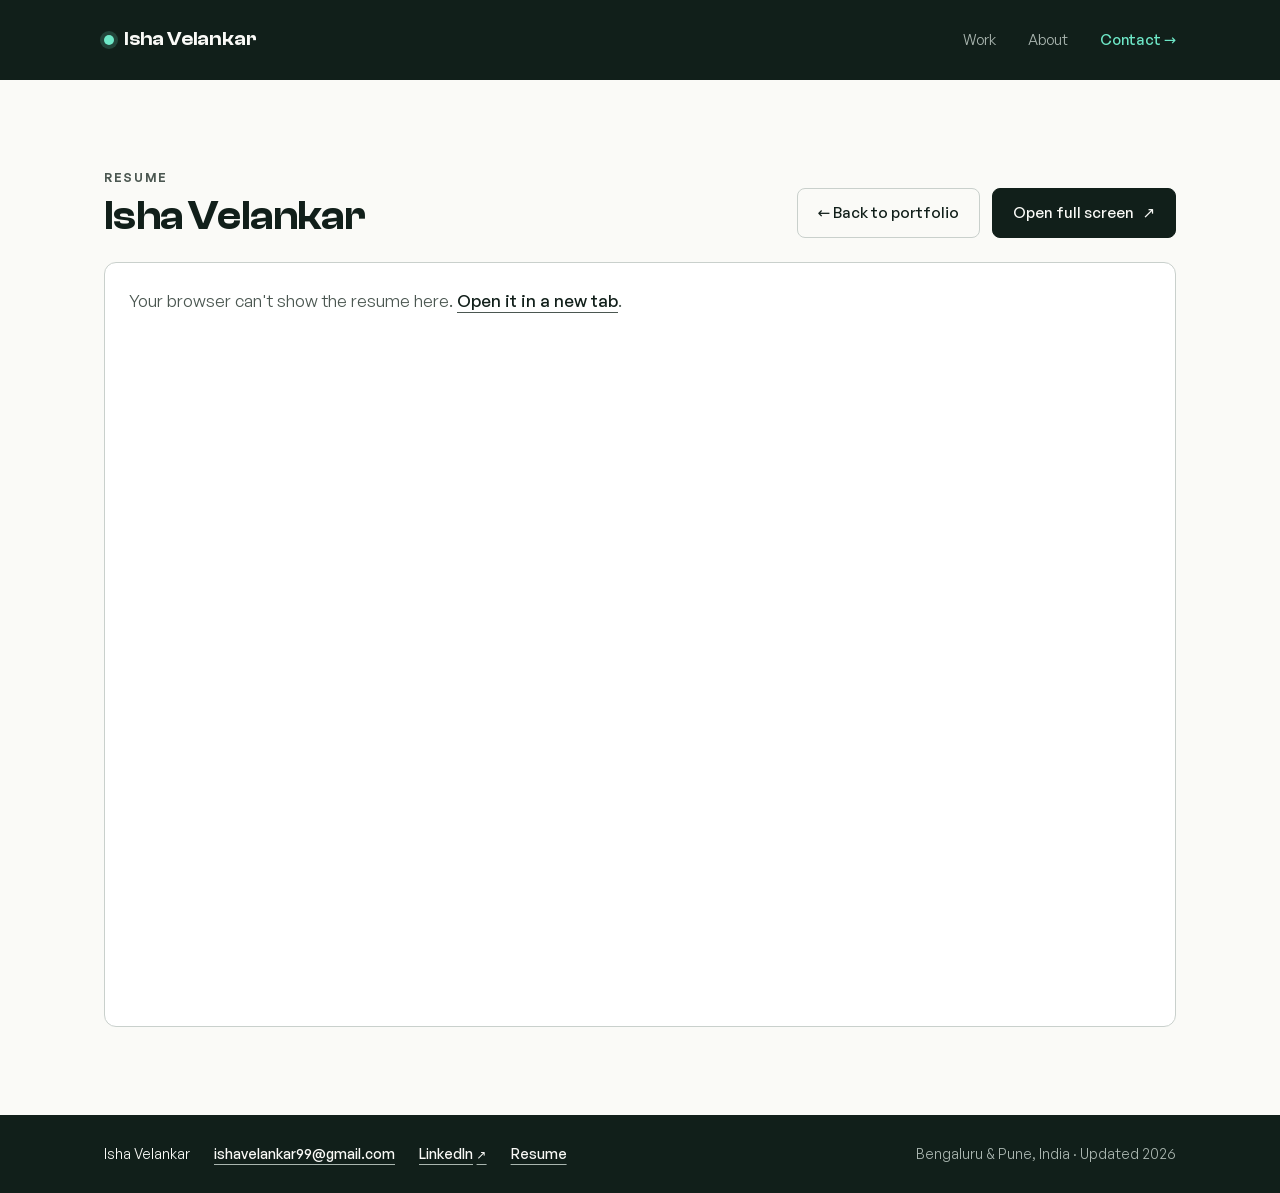
==== resume/index.html @ 48c4b6ac "Add files via upload" ====
<!DOCTYPE html><html lang="en"> <head><meta charset="utf-8"><meta name="viewport" content="width=device-width, initial-scale=1"><title>Resume, Isha Velankar</title><meta name="description" content="Isha Velankar's resume: product owner in travel tech, grounded in UX research and user experience design."><meta name="theme-color" content="#111f1a"><meta property="og:title" content="Resume, Isha Velankar"><meta property="og:description" content="Isha Velankar's resume: product owner in travel tech, grounded in UX research and user experience design."><meta property="og:type" content="website"><meta property="og:url" content="https://isha-velankar99.github.io/resume/"><meta property="og:image" content="https://isha-velankar99.github.io/og.jpg"><meta property="og:image:width" content="1200"><meta property="og:image:height" content="630"><meta property="og:image:alt" content="Isha Velankar: Making products make sense. Product owner with a UX research and design background."><meta name="twitter:card" content="summary_large_image"><link rel="canonical" href="https://isha-velankar99.github.io/resume/"><link rel="icon" href="/favicon.svg" type="image/svg+xml"><link rel="preload" href="/fonts/clash-display-600.woff2" as="font" type="font/woff2" crossorigin><link rel="preload" href="/fonts/general-sans-400.woff2" as="font" type="font/woff2" crossorigin><link rel="stylesheet" href="/assets/index.oR3Uc1Db.css"></head> <body> <a class="skip" href="#main">Skip to content</a> <header class="site-head dark"> <div class="wrap site-head__inner"> <a class="wordmark" href="/#top" aria-label="Isha Velankar, back to top"> <span class="wordmark__node" aria-hidden="true"></span>Isha Velankar </a> <nav aria-label="Main"> <a href="/#work">Work</a><a href="/#about">About</a> <a class="nav-cta" href="/#contact">Contact <span aria-hidden="true">→</span></a> </nav> </div> </header> <main id="main">  <section class="section wrap resume" aria-labelledby="resume-title"> <div class="resume__head"> <div> <p class="eyebrow">Resume</p> <h1 id="resume-title" class="section-title">Isha Velankar</h1> </div> <div class="resume__actions"> <a class="btn btn--secondary" href="/">← Back to portfolio</a> <a class="btn" href="/Isha_Velankar_Resume.pdf" target="_blank" rel="noopener">Open full screen <span aria-hidden="true">↗</span></a> </div> </div> <object class="resume__doc" data="/Isha_Velankar_Resume.pdf#view=FitH&#38;navpanes=0" type="application/pdf" aria-label="Isha Velankar's resume"> <p class="resume__fallback">
Your browser can't show the resume here. <a class="text-link" href="/Isha_Velankar_Resume.pdf" target="_blank" rel="noopener">Open it in a new tab</a>.
</p> </object> </section>  </main> <footer class="site-foot dark"> <div class="wrap site-foot__inner"> <div class="site-foot__links"> <span>Isha Velankar</span> <a class="text-link" href="mailto:ishavelankar99@gmail.com">ishavelankar99@gmail.com</a> <a href="https://www.linkedin.com/in/isha-velankar" class="text-link" target="_blank" rel="noopener noreferrer">LinkedIn<span class="ext" aria-hidden="true">↗</span><span class="sr-only"> (opens in a new tab)</span></a> <a href="/resume/" class="text-link">Resume</a> </div> <span class="site-foot__meta">Bengaluru &amp; Pune, India · Updated 2026</span> </div> </footer> </body></html>
---- assets/index.oR3Uc1Db.css ----
@font-face{font-family:Clash Display;src:url(/fonts/clash-display-500.woff2) format("woff2");font-weight:500;font-display:swap}@font-face{font-family:Clash Display;src:url(/fonts/clash-display-600.woff2) format("woff2");font-weight:600;font-display:swap}@font-face{font-family:General Sans;src:url(/fonts/general-sans-400.woff2) format("woff2");font-weight:400;font-display:swap}@font-face{font-family:General Sans;src:url(/fonts/general-sans-500.woff2) format("woff2");font-weight:500;font-display:swap}@font-face{font-family:General Sans;src:url(/fonts/general-sans-600.woff2) format("woff2");font-weight:600;font-display:swap}:root{--forest: #111f1a;--mint: #6ee7c7;--mist: #d8f5ee;--stone: #e5e7e3;--white: #fafaf7;--ink: #18211d;--rule: #c9d0cc;--muted: #4b5751;--muted-dark: #a9b5af;--forest-2: #1b2c25;--rule-dark: #2c3d36;--display: "Clash Display", "Inter", system-ui, sans-serif;--sans: "General Sans", "Inter", system-ui, sans-serif;--wrap: 1200px;--gutter: clamp(16px, 5vw, 64px);--section: clamp(48px, 7.2vw, 88px);--section-head: clamp(24px, 4vw, 40px);--r-card: 12px;--r-btn: 8px;--ease: .2s ease}*,*:before,*:after{box-sizing:border-box}html{scroll-behavior:smooth;-webkit-text-size-adjust:100%;scroll-padding-top:16px}@media(prefers-reduced-motion:reduce){html{scroll-behavior:auto}*,*:before,*:after{transition:none!important;animation:none!important}}body{margin:0;background:var(--white);color:var(--ink);font-family:var(--sans);font-size:1.0625rem;line-height:1.6;overflow-x:hidden}img{max-width:100%;display:block}a{color:inherit}h1,h2,h3,h4{font-family:var(--display);font-weight:600;line-height:1.08;margin:0;letter-spacing:-.015em;color:var(--forest)}p{margin:0}ul,ol{margin:0;padding:0;list-style:none}::selection{background:var(--mint);color:var(--forest)}:focus-visible{outline:2px solid var(--forest);outline-offset:3px;border-radius:4px}.dark :focus-visible{outline-color:var(--mint)}.wrap{max-width:var(--wrap);margin-inline:auto;padding-inline:var(--gutter)}.sr-only{position:absolute;width:1px;height:1px;padding:0;margin:-1px;overflow:hidden;clip:rect(0 0 0 0);white-space:nowrap;border:0}.skip{position:absolute;left:-9999px}.skip:focus{left:16px;top:16px;background:var(--mint);color:var(--forest);padding:8px 14px;z-index:10}.ext{font-size:.85em;margin-left:.3em}.dark{background:var(--forest);color:var(--white)}.dark h1,.dark h2,.dark h3{color:var(--white)}.eyebrow{font-size:.75rem;font-weight:600;letter-spacing:.14em;text-transform:uppercase;color:var(--muted)}.dark .eyebrow{color:var(--muted-dark)}.hl{background:linear-gradient(transparent 12%,var(--mint) 12%,var(--mint) 92%,transparent 92%);color:var(--forest);padding:0 .12em;margin:0 -.04em;box-decoration-break:clone;-webkit-box-decoration-break:clone}.btn{display:inline-flex;align-items:center;gap:8px;font-family:var(--sans);font-weight:500;font-size:.95rem;padding:12px 20px;min-height:46px;border-radius:var(--r-btn);background:var(--forest);color:var(--white);text-decoration:none;border:1px solid var(--forest);transition:background var(--ease),color var(--ease),border-color var(--ease)}.btn:hover{background:#1f3a30;border-color:#1f3a30}.btn--secondary{background:transparent;color:var(--forest);border-color:var(--rule)}.btn--secondary:hover{background:var(--mist);border-color:var(--forest)}.dark .btn{background:var(--mint);color:var(--forest);border-color:var(--mint)}.dark .btn:hover{background:#9af0d9;border-color:#9af0d9}.dark .btn--secondary{background:transparent;color:var(--white);border-color:var(--rule-dark)}.dark .btn--secondary:hover{background:var(--forest-2);border-color:var(--muted-dark)}.btn .arrow{transition:transform var(--ease)}.btn:hover .arrow{transform:translate(3px)}.text-link{font-weight:500;color:var(--forest);text-decoration:underline;text-decoration-thickness:1px;text-underline-offset:5px;text-decoration-color:var(--muted);transition:text-decoration-color var(--ease)}.text-link:hover{text-decoration-color:var(--forest);text-decoration-thickness:2px}.dark .text-link{color:var(--white);text-decoration-color:var(--muted-dark)}.dark .text-link:hover{text-decoration-color:var(--mint)}.text-link.is-soon{text-decoration:none;color:var(--muted)}.dark .text-link.is-soon{color:var(--muted-dark)}.is-soon{cursor:default}.soon-tag{display:inline-block;margin-left:6px;padding:2px 8px;border-radius:999px;font-size:.7rem;font-weight:600;letter-spacing:.04em;text-transform:uppercase;background:var(--mist);color:var(--forest)}.site-head__inner{display:flex;justify-content:space-between;align-items:center;gap:16px;padding-block:24px}.wordmark{display:inline-flex;align-items:center;gap:10px;font-family:var(--display);font-weight:600;font-size:1.2rem;text-decoration:none;letter-spacing:-.01em}.wordmark__node{width:10px;height:10px;border-radius:50%;background:var(--mint);box-shadow:0 0 0 4px #6ee7c72e}.site-head nav{display:flex;flex-wrap:wrap;align-items:center;gap:6px clamp(16px,3vw,32px);font-size:.92rem}.site-head nav a{text-decoration:none;color:var(--muted-dark);padding-block:4px;transition:color var(--ease)}.site-head nav a:hover{color:var(--white)}.site-head nav .nav-cta{color:var(--mint);font-weight:500}@media(max-width:720px){.site-head__inner{flex-direction:column;align-items:flex-start;gap:8px}.site-head nav{gap:4px 18px}}.section{padding-block:var(--section)}.section+.section{border-top:1px solid var(--rule)}.section__head{max-width:680px;margin-bottom:var(--section-head)}.section__head .eyebrow{display:block;margin-bottom:12px}.section-title{font-size:clamp(1.75rem,3.4vw,2.5rem)}.section-intro{margin-top:12px;color:var(--muted);font-size:1.125rem}.hero{padding-block:clamp(32px,5.6vw,72px) var(--section)}.hero__grid{display:grid;grid-template-columns:repeat(12,minmax(0,1fr));column-gap:clamp(16px,2.5vw,32px);row-gap:48px;align-items:center}.hero__content{grid-column:1 / span 7}.hero__aside{grid-column:8 / span 5;padding-left:clamp(0px,2vw,24px)}.hero__line{margin-top:20px;font-size:clamp(2.5rem,6vw,4.5rem);line-height:1.02;letter-spacing:-.025em}.hero__sub{margin-top:20px;font-family:var(--display);font-weight:500;font-size:clamp(1.25rem,2vw,1.5rem);line-height:1.3;color:var(--white)}.hero__intro{margin-top:14px;max-width:50ch;font-size:1.125rem;color:var(--muted-dark)}.hero__cta{display:flex;flex-wrap:wrap;gap:12px;margin-top:32px}.bot{margin:0 auto;max-width:400px}.bot svg{width:100%;height:auto;display:block;overflow:visible}.bot__shell{fill:#dfe5e1}.bot__ear{fill:#b9c4be}.bot__ear-tip{fill:var(--mint)}.bot__visor{fill:var(--forest)}.bot__rim{fill:none;stroke:#fff;stroke-width:3;stroke-linecap:round;opacity:.9}.bot__collar{fill:none;stroke:var(--forest);stroke-width:3;stroke-linecap:round}.bot__screen{fill:var(--mint);stroke:var(--forest);stroke-width:3;stroke-linejoin:round}.bot__smile{fill:none;stroke:var(--forest);stroke-width:4.5;stroke-linecap:round}.bot__arm{fill:none;stroke:#dfe5e1;stroke-width:32;stroke-linecap:round}.bot__eye{fill:var(--mint);stroke:var(--mint);stroke-width:3;stroke-linejoin:round}.bot__glints circle{fill:#fff;opacity:.85}.bot__blush{fill:#f59a9a;opacity:.7}.bot__shadow{fill:#000;opacity:.3;transform-box:fill-box;transform-origin:center;animation:bot-shadow 2s ease-in-out infinite alternate}.bot__bubble-bg{fill:var(--mint)}.bot__hi{font-family:var(--display);font-weight:600;font-size:24px;fill:var(--forest)}.bot__float{animation:bot-float 2s ease-in-out infinite alternate}.bot__head{transform-box:view-box;transform-origin:200px 204px;animation:bot-tilt 4s ease-in-out infinite both}.bot__glints{animation:bot-glints 4s ease-in-out infinite both}.bot__blush{animation:bot-blush 4s ease-in-out infinite both}.bot__wave{transform-box:view-box;transform-origin:246px 218px;animation:bot-wave 4s ease-in-out infinite both}.bot__bubble{transform-box:fill-box;transform-origin:10% 100%;animation:bot-bubble 4s ease-in-out infinite both}@keyframes bot-float{0%{transform:translateY(0)}to{transform:translateY(-8px)}}@keyframes bot-shadow{0%{transform:scale(1);opacity:.3}to{transform:scale(.86);opacity:.2}}@keyframes bot-glints{0%,18%{opacity:1}24%,92%{opacity:0}98%,to{opacity:1}}@keyframes bot-blush{0%,30%{opacity:0}40%,82%{opacity:.7}92%,to{opacity:0}}@keyframes bot-tilt{0%,38%{transform:rotate(0)}48%,70%{transform:rotate(-5deg)}80%,to{transform:rotate(0)}}@keyframes bot-wave{0%,38%{transform:rotate(0)}45%{transform:rotate(-82deg)}51%{transform:rotate(-64deg)}57%{transform:rotate(-84deg)}63%{transform:rotate(-64deg)}69%{transform:rotate(-82deg)}78%,to{transform:rotate(0)}}@keyframes bot-bubble{0%,40%{opacity:0;transform:scale(.6)}47%{opacity:1;transform:scale(1.08)}51%,80%{opacity:1;transform:scale(1)}87%,to{opacity:0;transform:scale(.8)}}.now{display:inline-flex;align-items:center;gap:10px;margin-top:24px;padding:8px 14px 8px 12px;border-radius:999px;border:1px solid var(--rule-dark);background:var(--forest-2);font-size:.9rem;color:var(--muted-dark);text-decoration:none;transition:border-color var(--ease),color var(--ease)}.now b{color:var(--white);font-weight:600}.now:hover{border-color:var(--mint);color:var(--white)}.now__dot{width:8px;height:8px;border-radius:50%;background:var(--mint);box-shadow:0 0 #6ee7c799;animation:now-pulse 2.4s ease-out infinite;flex:none}@keyframes now-pulse{0%{box-shadow:0 0 #6ee7c78c}70%,to{box-shadow:0 0 0 8px #6ee7c700}}.hero__foot{grid-column:1 / -1;display:flex;flex-wrap:wrap;justify-content:space-between;gap:8px 24px;padding-top:18px;border-top:1px solid var(--rule-dark)}@media(max-width:960px){.hero__content,.hero__aside{grid-column:1 / -1}.hero__aside{max-width:520px}}.grid{display:grid;gap:clamp(20px,2.5vw,28px);grid-template-columns:repeat(2,minmax(0,1fr))}@media(max-width:720px){.grid{grid-template-columns:1fr}}.card{position:relative;display:flex;flex-direction:column;background:#fff;border:1px solid var(--rule);border-radius:var(--r-card);overflow:hidden;transition:border-color var(--ease),transform var(--ease);scroll-margin-top:24px}.card:not(.card--soon):hover{border-color:var(--forest);transform:translateY(-2px)}.card:target{outline:2px solid var(--forest);outline-offset:3px}.card__frame{position:relative;aspect-ratio:16 / 10;background:var(--stone);overflow:hidden;border-bottom:1px solid var(--rule)}.card__frame img{width:100%;height:100%;object-fit:cover}@media(hover:none){.card .card__strip{display:none}}.card__strip{position:absolute;left:12px;right:12px;bottom:12px;display:flex;flex-wrap:wrap;gap:6px;padding:10px 12px;border-radius:10px;background:var(--forest);box-shadow:0 10px 24px -12px #111f1a99}.card__strip li{font-size:.8rem;font-weight:500;color:var(--white);display:inline-flex;align-items:center}.card__strip li+li:before{content:"";width:4px;height:4px;border-radius:50%;background:var(--mint);margin:0 8px 0 2px}@media(hover:hover){.card__strip{opacity:0;transform:translateY(12px);transition:opacity var(--ease),transform .25s cubic-bezier(.2,.8,.2,1)}.card:hover .card__strip,.card:focus-within .card__strip{opacity:1;transform:none}.card:not(.card--soon):hover .card__frame img{transform:scale(1.04)}}.card__frame img{transition:transform .5s cubic-bezier(.2,.8,.2,1)}.card__placeholder{position:absolute;inset:0;display:flex;align-items:flex-end;padding:24px;font-family:var(--display);font-weight:600;font-size:1.75rem;color:var(--forest);background:var(--mist)}.card__badge{position:absolute;top:14px;left:14px;display:inline-flex;align-items:center;gap:6px;padding:4px 10px;border-radius:999px;background:var(--forest);color:var(--white);font-size:.72rem;font-weight:600;letter-spacing:.04em;text-transform:uppercase}.card__badge--live:before{content:"";width:6px;height:6px;border-radius:50%;background:var(--mint)}.card__arrow{position:absolute;top:14px;right:14px;display:grid;place-items:center;width:36px;height:36px;border-radius:var(--r-btn);background:var(--white);border:1px solid var(--rule);color:var(--forest);transition:background var(--ease)}.card:not(.card--soon):hover .card__arrow{background:var(--mint);border-color:var(--mint)}.card__arrow svg{width:16px;height:16px;stroke:currentColor;fill:none;stroke-width:1.75;stroke-linecap:round;stroke-linejoin:round}.card__body{display:flex;flex-direction:column;flex:1;padding:22px 24px 24px}.card__num{font-size:.75rem;font-weight:600;letter-spacing:.14em;text-transform:uppercase;color:var(--muted)}.card__title{margin-top:10px;font-size:clamp(1.5rem,2.3vw,1.875rem)}.card__desc{margin-top:10px;color:var(--muted)}.card__tags{display:flex;flex-wrap:wrap;gap:6px;margin-top:16px}.card__tags li{font-size:.8rem;font-weight:500;padding:4px 10px;border-radius:999px;background:var(--mist);color:var(--forest)}.card__cta{margin-top:auto;padding-top:22px;align-self:flex-start;display:inline-flex;align-items:center;gap:6px}.card__cta.is-soon .soon-tag{display:none}.card__cta:not(.is-soon):after{content:"";position:absolute;inset:0}.about__origin{margin-top:28px;color:var(--muted)}.about{display:grid;grid-template-columns:repeat(12,minmax(0,1fr));column-gap:clamp(16px,2.5vw,32px);row-gap:32px}.about .section__head{grid-column:1 / span 4;margin-bottom:0}.about__body{grid-column:6 / -1}.about__lead{font-family:var(--display);font-weight:500;font-size:clamp(1.35rem,2.2vw,1.75rem);line-height:1.3;color:var(--forest)}.about__body p+p{margin-top:16px}.about__body>p:not(.about__lead){color:var(--muted)}.proof{display:grid;grid-template-columns:repeat(2,minmax(0,1fr));gap:12px;margin-top:28px}.proof li{padding:16px 18px;border:1px solid var(--rule);border-radius:var(--r-card);background:#fff}.viz{display:block;width:100%;max-width:132px;height:auto;margin-bottom:10px;overflow:visible}.viz__line{fill:none;stroke:var(--muted);stroke-width:2;stroke-linecap:round}.viz__base{stroke:var(--rule);stroke-width:1.5}.viz__node{fill:#fff;stroke:var(--muted);stroke-width:2}.viz__dot{fill:var(--mint);stroke:var(--forest);stroke-width:1.5}.viz__halo{fill:var(--mint);opacity:.25}.viz__bar{fill:var(--mist);stroke:var(--rule);stroke-width:1}.viz__bar--hi{fill:var(--mint);stroke:var(--forest)}.viz__seg{fill:var(--forest)}.viz__seg--more{fill:none;stroke:var(--forest);stroke-width:1.5;stroke-dasharray:3 3}.js-reveal .proof .viz__draw{stroke-dasharray:140;stroke-dashoffset:140}.js-reveal .proof .viz__pop,.js-reveal .proof .viz__halo{opacity:0;transform:scale(.4);transform-box:fill-box;transform-origin:center}.js-reveal .proof .viz__bar,.js-reveal .proof .viz__seg{transform:scaleY(0);transform-box:fill-box;transform-origin:bottom}.js-reveal .proof .viz__seg{transform:scaleX(0);transform-origin:left}.js-reveal .proof.is-in .viz__draw{stroke-dashoffset:0;transition:stroke-dashoffset .9s ease-out}.js-reveal .proof.is-in .viz__pop{opacity:1;transform:none;transition:opacity .25s ease .75s,transform .35s cubic-bezier(.3,1.6,.5,1) .75s}.js-reveal .proof.is-in .viz__halo{opacity:.25;transform:none;transition:opacity .4s ease .85s,transform .5s ease .85s}.js-reveal .proof.is-in .viz__bar,.js-reveal .proof.is-in .viz__seg{transform:none;transition:transform .6s cubic-bezier(.2,.8,.2,1) var(--d)}.proof__value{display:block;font-family:var(--display);font-weight:600;font-size:1.75rem;line-height:1.1;color:var(--forest)}.proof__label{display:block;margin-top:4px;font-size:.9rem;line-height:1.4;color:var(--muted)}@media(max-width:480px){.proof{grid-template-columns:1fr}}.about__skills{margin-top:32px}.chips{display:flex;flex-wrap:wrap;gap:8px;margin-top:12px}.chips li{font-size:.88rem;font-weight:500;padding:6px 14px;border-radius:999px;background:var(--mist);color:var(--forest)}.about__links{display:flex;flex-wrap:wrap;gap:24px;margin-top:32px}@media(max-width:960px){.about .section__head,.about__body{grid-column:1 / -1}}.contact{padding-block:var(--section);border-top:1px solid var(--rule)}.contact__line{margin-top:12px;font-size:clamp(2.25rem,5.5vw,4rem);line-height:1.04;max-width:16ch}.contact__intro{margin-top:16px;max-width:48ch;color:var(--muted);font-size:1.125rem}.contact__links{display:flex;flex-wrap:wrap;align-items:center;gap:16px 32px;margin-top:32px}.contact__links .btn{overflow-wrap:anywhere}.resume__head{display:flex;flex-wrap:wrap;justify-content:space-between;align-items:flex-end;gap:16px 24px;margin-bottom:24px}.resume__head .eyebrow{margin-bottom:8px}.resume__actions{display:flex;flex-wrap:wrap;gap:12px}.resume__doc{display:block;width:100%;height:min(1100px,85vh);border:1px solid var(--rule);border-radius:var(--r-card);background:#fff}.resume__fallback{padding:24px;color:var(--muted)}.rail{position:fixed;left:clamp(16px,2.2vw,36px);top:50%;transform:translate(-8px,-50%);display:none;flex-direction:column;gap:44px;z-index:5;opacity:0;pointer-events:none;transition:opacity .25s ease,transform .25s ease}@media(min-width:1240px){.rail{display:flex}}.rail.is-visible{opacity:1;pointer-events:auto;transform:translateY(-50%)}.rail__track{position:absolute;left:6px;top:7px;bottom:7px;width:1.5px;background:var(--rule);border-radius:1px}.rail__fill{position:absolute;inset:0;background:var(--forest);transform-origin:top;transform:scaleY(var(--p, 0));transition:transform .15s linear}.rail__stop{position:relative;display:flex;align-items:center;gap:12px;text-decoration:none}.rail__node{width:13px;height:13px;border-radius:50%;background:var(--white);border:1.5px solid var(--rule);transition:background var(--ease),border-color var(--ease),box-shadow var(--ease)}.rail__stop.is-past .rail__node{border-color:var(--forest);background:var(--forest)}.rail__stop[aria-current] .rail__node{background:var(--mint);border-color:var(--forest);box-shadow:0 0 0 4px #6ee7c74d}.rail__label{font-size:.78rem;font-weight:500;color:var(--forest);white-space:nowrap;padding:3px 8px;border-radius:6px;background:var(--white);border:1px solid var(--rule);opacity:0;transform:translate(-4px);transition:opacity var(--ease),transform var(--ease)}.rail__stop:hover .rail__label,.rail__stop:focus-visible .rail__label{opacity:1;transform:none}.site-foot{font-size:.88rem}.site-foot__inner{display:flex;flex-wrap:wrap;justify-content:space-between;align-items:center;gap:12px 32px;padding-block:28px}.site-foot__links{display:flex;flex-wrap:wrap;gap:8px 24px}.site-foot__meta{color:var(--muted-dark)}
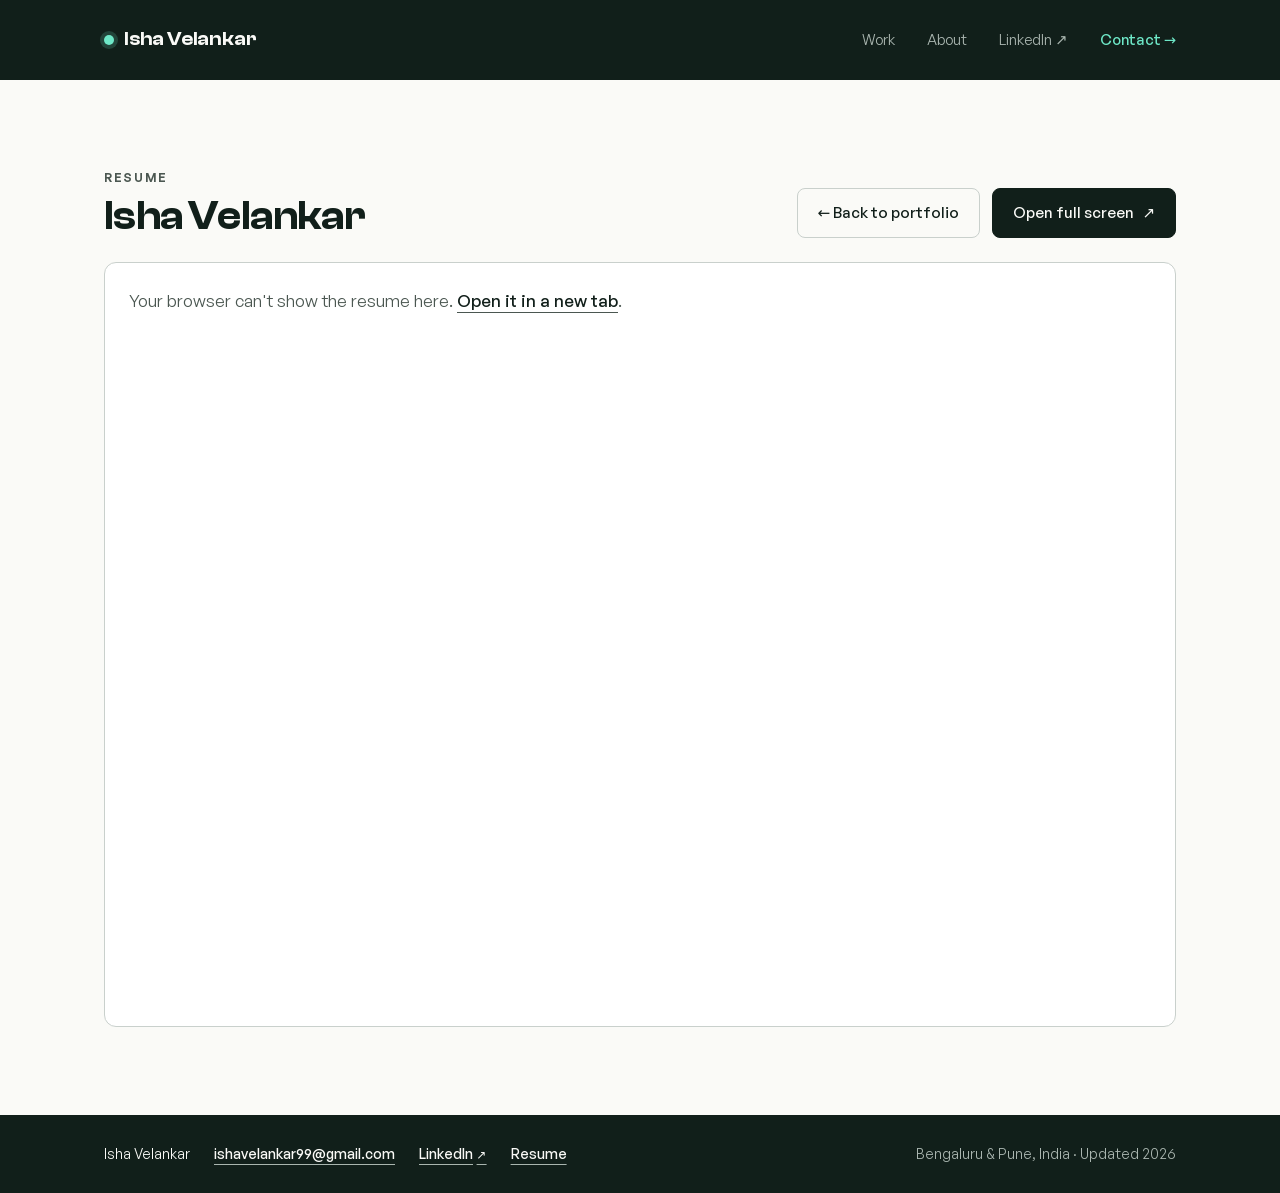
==== commit 2c5ad4ee: "Add files via upload" ====
--- a/resume/index.html
+++ b/resume/index.html
@@ -1,3 +1,3 @@
-<!DOCTYPE html><html lang="en"> <head><meta charset="utf-8"><meta name="viewport" content="width=device-width, initial-scale=1"><title>Resume, Isha Velankar</title><meta name="description" content="Isha Velankar's resume: product owner in travel tech, grounded in UX research and user experience design."><meta name="theme-color" content="#111f1a"><meta property="og:title" content="Resume, Isha Velankar"><meta property="og:description" content="Isha Velankar's resume: product owner in travel tech, grounded in UX research and user experience design."><meta property="og:type" content="website"><meta property="og:url" content="https://isha-velankar99.github.io/resume/"><meta property="og:image" content="https://isha-velankar99.github.io/og.jpg"><meta property="og:image:width" content="1200"><meta property="og:image:height" content="630"><meta property="og:image:alt" content="Isha Velankar: Making products make sense. Product owner with a UX research and design background."><meta name="twitter:card" content="summary_large_image"><link rel="canonical" href="https://isha-velankar99.github.io/resume/"><link rel="icon" href="/favicon.svg" type="image/svg+xml"><link rel="preload" href="/fonts/clash-display-600.woff2" as="font" type="font/woff2" crossorigin><link rel="preload" href="/fonts/general-sans-400.woff2" as="font" type="font/woff2" crossorigin><link rel="stylesheet" href="/assets/index.oR3Uc1Db.css"></head> <body> <a class="skip" href="#main">Skip to content</a> <header class="site-head dark"> <div class="wrap site-head__inner"> <a class="wordmark" href="/#top" aria-label="Isha Velankar, back to top"> <span class="wordmark__node" aria-hidden="true"></span>Isha Velankar </a> <nav aria-label="Main"> <a href="/#work">Work</a><a href="/#about">About</a> <a class="nav-cta" href="/#contact">Contact <span aria-hidden="true">→</span></a> </nav> </div> </header> <main id="main">  <section class="section wrap resume" aria-labelledby="resume-title"> <div class="resume__head"> <div> <p class="eyebrow">Resume</p> <h1 id="resume-title" class="section-title">Isha Velankar</h1> </div> <div class="resume__actions"> <a class="btn btn--secondary" href="/">← Back to portfolio</a> <a class="btn" href="/Isha_Velankar_Resume.pdf" target="_blank" rel="noopener">Open full screen <span aria-hidden="true">↗</span></a> </div> </div> <object class="resume__doc" data="/Isha_Velankar_Resume.pdf#view=FitH&#38;navpanes=0" type="application/pdf" aria-label="Isha Velankar's resume"> <p class="resume__fallback">
+<!DOCTYPE html><html lang="en"> <head><meta charset="utf-8"><meta name="viewport" content="width=device-width, initial-scale=1"><title>Resume, Isha Velankar</title><meta name="description" content="Isha Velankar's resume: product owner with a UX research and design background, 3+ years across agencies and travel tech."><meta name="theme-color" content="#111f1a"><meta property="og:title" content="Resume, Isha Velankar"><meta property="og:description" content="Isha Velankar's resume: product owner with a UX research and design background, 3+ years across agencies and travel tech."><meta property="og:type" content="website"><meta property="og:url" content="https://isha-velankar99.github.io/resume/"><meta property="og:image" content="https://isha-velankar99.github.io/og.jpg"><meta property="og:image:width" content="1200"><meta property="og:image:height" content="630"><meta property="og:image:alt" content="Isha Velankar: Making products make sense. Product owner with a UX research and design background."><meta name="twitter:card" content="summary_large_image"><link rel="canonical" href="https://isha-velankar99.github.io/resume/"><link rel="icon" href="/favicon.svg" type="image/svg+xml"><link rel="preload" href="/fonts/clash-display-600.woff2" as="font" type="font/woff2" crossorigin><link rel="preload" href="/fonts/general-sans-400.woff2" as="font" type="font/woff2" crossorigin><link rel="stylesheet" href="/assets/index.oR3Uc1Db.css"></head> <body> <a class="skip" href="#main">Skip to content</a> <header class="site-head dark"> <div class="wrap site-head__inner"> <a class="wordmark" href="/#top" aria-label="Isha Velankar, back to top"> <span class="wordmark__node" aria-hidden="true"></span>Isha Velankar </a> <nav aria-label="Main"> <a href="/#work">Work</a><a href="/#about">About</a> <a href="https://www.linkedin.com/in/isha-velankar" target="_blank" rel="noopener noreferrer">LinkedIn <span aria-hidden="true">↗</span><span class="sr-only"> (opens in a new tab)</span></a> <a class="nav-cta" href="/#contact">Contact <span aria-hidden="true">→</span></a> </nav> </div> </header> <main id="main">  <section class="section wrap resume" aria-labelledby="resume-title"> <div class="resume__head"> <div> <p class="eyebrow">Resume</p> <h1 id="resume-title" class="section-title">Isha Velankar</h1> </div> <div class="resume__actions"> <a class="btn btn--secondary" href="/">← Back to portfolio</a> <a class="btn" href="/Isha_Velankar_Resume.pdf" target="_blank" rel="noopener">Open full screen <span aria-hidden="true">↗</span></a> </div> </div> <object class="resume__doc" data="/Isha_Velankar_Resume.pdf#view=FitH&#38;navpanes=0" type="application/pdf" aria-label="Isha Velankar's resume"> <p class="resume__fallback">
 Your browser can't show the resume here. <a class="text-link" href="/Isha_Velankar_Resume.pdf" target="_blank" rel="noopener">Open it in a new tab</a>.
 </p> </object> </section>  </main> <footer class="site-foot dark"> <div class="wrap site-foot__inner"> <div class="site-foot__links"> <span>Isha Velankar</span> <a class="text-link" href="mailto:ishavelankar99@gmail.com">ishavelankar99@gmail.com</a> <a href="https://www.linkedin.com/in/isha-velankar" class="text-link" target="_blank" rel="noopener noreferrer">LinkedIn<span class="ext" aria-hidden="true">↗</span><span class="sr-only"> (opens in a new tab)</span></a> <a href="/resume/" class="text-link">Resume</a> </div> <span class="site-foot__meta">Bengaluru &amp; Pune, India · Updated 2026</span> </div> </footer> </body></html>
